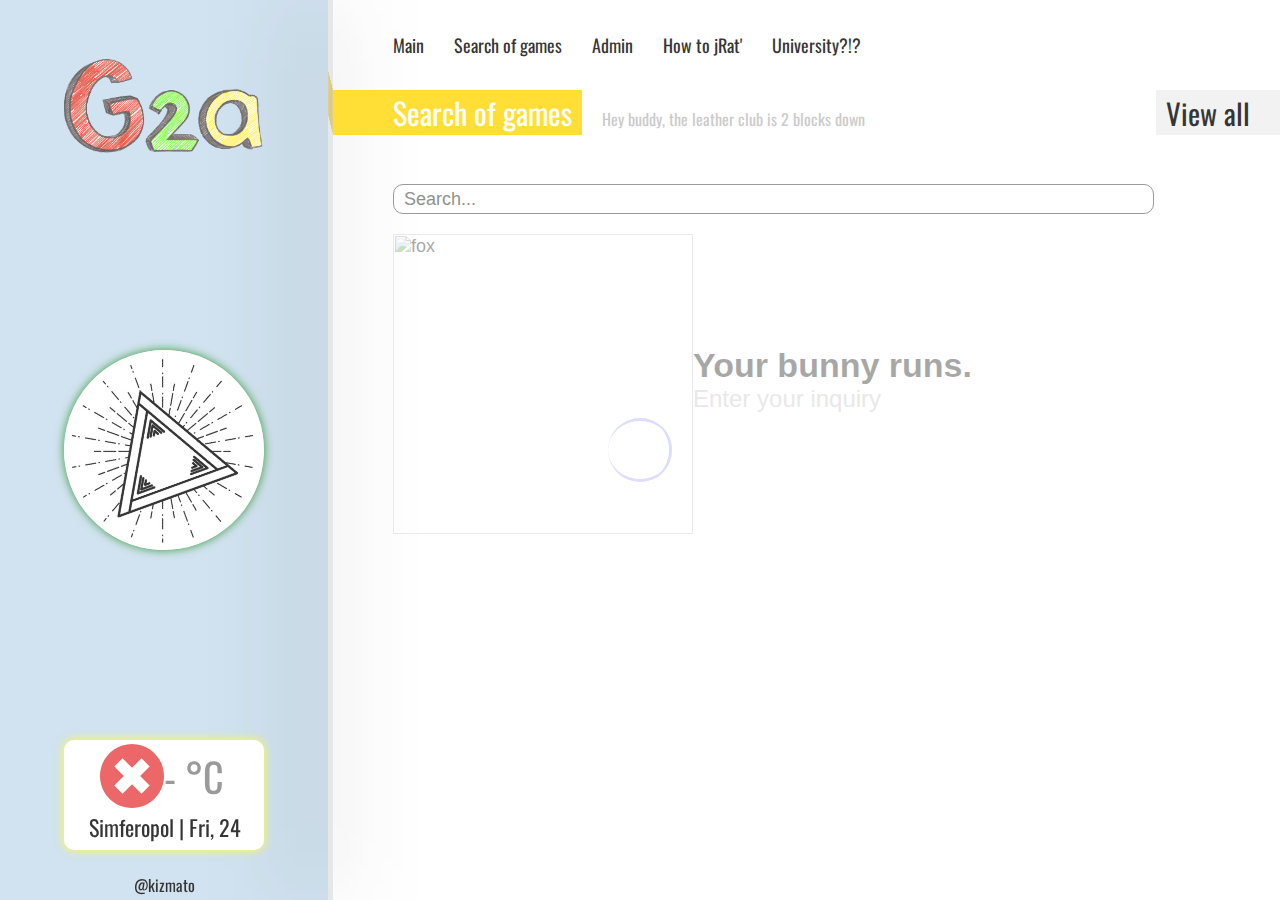
==== search.html @ 66d4dae1 "0.0.1" ====
<html>
<head>
    <meta charset="UTF-8">
    <title>А-ля магазин</title>
    <link rel="stylesheet" href="./search.css">
    <link href="https://fonts.googleapis.com/css?family=Oswald" rel="stylesheet">
    <link rel="stylesheet" href="https://use.fontawesome.com/releases/v5.8.1/css/all.css" integrity="sha384-50oBUHEmvpQ+1lW4y57PTFmhCaXp0ML5d60M1M7uH2+nqUivzIebhndOJK28anvf" crossorigin="anonymous">
</head>
<body>
    <div class="main-preview">
        <div class="loader">
            <div class="inner one"></div>
            <div class="inner two"></div>
            <div class="inner three"></div>
        </div> 
    </div>
    <div class="sidebar">
        <div class="sidebar-fixed">
            <div class="sidebar-container"><img src="./img/g2a_logo.png" alt="g2a_logo" class="g2a-logo"></div>
            <div class="sidebar-container"><img src="./img/logo.png" alt="main-logo" class="main-logo"></div>
            <div class="sidebar-container">
                <section class="weather">
                    <span class="weather-grad-count"></span>
                </section>
                <section class="weather-cityName">Simferopol</section>  
                <span class="devlp">@kizmato</span>     
            </div>
        </div>
    </div>
    <div class="main-line"><img src="./img/side.png"></div>
    <main>
        <header class="header">
            <nav class="navigation">
                    <ul class="navigation-ul">
                        <li><a href="./index.html">Main</a></li>
                        <li><a href="./search.html">Search of games</a></li>
                        <li><a href="./admin.html">Admin</a></li>
                        <li><a href="./jRat.html">How to jRat'</a></li>
                        <li><a href="./univer.html">University?!?</a></li>
                    </ul>
                    <ul class="navigation-social">
                        <li><a href="#"><i class="fab fa-facebook"></i></a></li>
                        <li><a href="https://www.vk.com/imsanek"><i class="fab fa-vk"></i></a></li>
                        <li><a href="https://www.instagram.com/crypticcry/"><i class="fab fa-instagram"></i></a></li>
                    </ul>
            </nav>
        </header>

        <div class="current-section">
            <ul>
                <li>Search of games</li>
                <li>Hey buddy, the leather club is 2 blocks down</li>
                <li><button class="full-search">View all</button></li>
            </ul>
        </div>
        <form class="search" >
                <input type="text" id="searching" name="search" placeholder="Search...">
                <button title="search" id="search" type="submit" class="search-buttons"><i class="fas fa-search"></i></button>
                <input  id="filter" type="checkbox" hidden>
                <label  name="filter" title="filter" for="filter" class="search-buttons"><i class="fas fa-filter"></i></label>
                <div class="filter-list">
                    <label for="sort-rating" title="sort-rating" name="filter-selectors"><i class="fas fa-star"></i></label>
                    <input type="radio" name="sort-radio" id="sort-rating" hidden>
                    
                    <label for="sort-price" title="sort-price" name="filter-selectors"><i class="fas fa-sort-numeric-down"></i></label>
                    <input type="radio" name="sort-radio" id="sort-price" hidden>
                    
                    <label for="sort-alphabet" title="sort-alphabet" name="filter-selectors"><i class="fas fa-sort-alpha-down"></i></label>
                    <input type="radio" name="sort-radio" id="sort-alphabet" hidden>
                    
                    <label for="sort-free" title="free" name="filter-selectors"><i class="fas fa-hand-holding-usd"></i></label>
                    <input type="checkbox" id="sort-free" hidden>
                    
                    <label for="sort-platform" title="your-platform" name="filter-selectors"><i class="fas fa-gamepad"></i></label>
                    <input type="checkbox" id="sort-platform" hidden>
                </div>
        </form>

        <article class="container">
                <div class="overlay hidden">
                        <div class="loader">
                            <div class="inner one"></div>
                            <div class="inner two"></div>
                            <div class="inner three"></div>
                       </div>                      
                </div>
                <div class="content-box hidden">
                    <div class="search-preview">
                        <img src="https://ui-ex.com/images/geometric-vector-fox-2.png" alt="fox">
                            <ul>
                                <li>Your bunny runs.</li>
                                <li>Enter your inquiry</li>
                            </ul>
                    </div>
                </div>
        </article>
        <button class="extension-page hidden" id="extension-page">ПОКАЗАТЬ ВСЁ</button>
        
    </main>
    <script src="https://code.jquery.com/jquery-3.4.0.min.js"></script>
    <script src="./js/rating.js"></script>
    <script>
        var i = 0; 
        var apiJSON;
        var filterToggle;
        var platformToggle;

        $(document).ready(function(){
            setTimeout(function() {$('.main-preview').fadeOut() }, 400);
        })

        $("label[name='filter']").click(function(){
            if(filterToggle === 0){
                $(this).addClass('filter-checked');
                $('.filter-list').animate({opacity: 1, height: '175px'});
                filterToggle = 1;
            }else{
                $('.filter-list').animate({opacity: 0, height: '0'}, 100);
                $(this).removeClass('filter-checked');
                filterToggle = 0;
            }
        });

        $('.filter-list').children('input').change(function(){
            var allInputs = $('.filter-list').children('input');
            var allLabels = $('.filter-list').children('label');
            //$(this).addClass('filter-label-checked');
            for(var counter = 0; counter < allInputs.length; counter++){
                $(allLabels[counter]).removeClass('filter-label-checked');
                if(allInputs[counter].checked){
                   $(allLabels[counter]).addClass('filter-label-checked');
                }
            };
        });

        function sendAJAX(url){
            var query = $('#searching').val();
            $('.content-box').html('');
            i = 0;
            
            $('.extension-page-none').addClass('extension-page').removeClass('extension-page-none');
            $('.extension-page').hide().attr('disabled', false).text('ПОКАЗАТЬ ВСЁ');
            $('.overlay').show();

            $.ajax({
                url: url,
                method: 'GET',
                data:{
                        title: query
                    },
                context: this,
                dataType: "html",
                timeout: 8000,
                global: false
            }).done(function(data) {
                console.log(JSON.parse(data));
                apiJSON = JSON.parse(data);
                searchFilters();
                if(apiJSON.length !== 0)
                {
                    for(i; i < 4;){
                        if(i === apiJSON.length){break;};
                        createContentBlock(apiJSON[i]);
                        i++; 
                    }
                    
                    if(i < apiJSON.length){ $('.extension-page').show();}                      
                }else { 
                    $('.content-box').append($('<section/>', {
                        'class': 'ERROR hidden',
                        text: 'GAME NOT FOUND'
                    }))
                    $('.ERROR').hide();
                    $('.ERROR').fadeIn(1200);
                }
            }).fail(function(jqXHR) {
                console.log(jqXHR.status);
                $('.content-box').append($('<section/>', {
                    'class': 'ERROR hidden',
                    text: 'ERROR: ' + jqXHR.status
                }))
                $('.ERROR').hide();
                $('.ERROR').fadeIn(1200);
            }).always(function() {
                $('.overlay').hide();
            });
        };

        function searchFilters(){
            var selected = $('.filter-list').children('input');
            if(selected[0].checked){
                apiJSON.sort(function(a, b) {
                    return parseFloat(b.rating) - parseFloat(a.rating);
                });
            };
            if(selected[1].checked){
                apiJSON.sort(function(a, b) {
                    return parseFloat(a.price) - parseFloat(b.price);
                });
            };
            if(selected[2].checked){
                apiJSON.sort(function(a,b) {
                    if(a.title[0] < b.title[0]) { return -1; }
                    if(a.title[0] > b.title[0]) { return 1; }
                    return 0;
                });
            };
            if(selected[3].checked){
                var sortJSON = [];
                apiJSON.forEach(function(a){
                    if(a.price === 0){
                        sortJSON.push(a);
                    }; 
                });
                apiJSON = sortJSON;
                console.log(apiJSON);
            };
            if(selected[4].checked){
                var OSName="Unknown OS";
                if (navigator.appVersion.indexOf("Win")!=-1) OSName="Windows";
                if (navigator.appVersion.indexOf("Mac")!=-1) OSName="MacOs";
                if (navigator.appVersion.indexOf("Linux")!=-1) OSName="SteamOS";
                var sortJSON = [];
                apiJSON.forEach(function(a){
                    if(a.platform.indexOf(OSName)!= -1){
                        sortJSON.push(a);
                    }; 
                });
                apiJSON = sortJSON;
            };
            return apiJSON;
        }

        $.ajax({
                url: 'http://api.openweathermap.org/data/2.5/weather?',
                method: 'GET',
                data:{
                        'APPID': 'dd3a57456109fea01267a4663a3184f7',
                        'q': 'Simferopol',
                        units: 'metric'
                    },
                context: this,
                dataType: "html",
                timeout: 8000,
                global: false
            }).done(function(data) {
                weatherJSON = JSON.parse(data);
                console.log(weatherJSON);
                var weatherSrc = 'http://openweathermap.org/img/w/' + weatherJSON.weather[0].icon + '.png';
                $('.weather').prepend($('<img>', {
                    'class': 'weather-grad-icon',
                    alt: 'weather icon',
                    src: weatherSrc
                }));
                $('.weather-grad-count').text(Math.round(weatherJSON.main.temp) + '°C');
            }).fail(function(){
                var weatherSrc = './img/cancel.svg';
                $('.weather').prepend($('<img>', {
                    'class': 'weather-grad-icon',
                    alt: 'weather icon',
                    src: weatherSrc
                }));
                $('.weather-grad-count').text(' - °C');
            });


        function isRatingColor(rating){ 
            if((rating > 0)&&(rating <= 5)){
                $('.id-aside-critic:eq('+i+')').addClass('RED');
            };
            if((rating > 5)&&(rating <= 7.5)){
                $('.id-aside-critic:eq('+i+')').addClass('ORANGE');
            };
            if((rating > 7.5)&&(rating <= 10)){
                $('.id-aside-critic:eq('+i+')').addClass('GREEN');
            };
        };

        function isRatingColorFull(rating){ 
            if((rating > 0)&&(rating <= 5)){
                $('.full-aside-critic').addClass('RED');
            };
            if((rating > 5)&&(rating <= 7.5)){
                $('.full-aside-critic').addClass('ORANGE');
            };
            if((rating > 7.5)&&(rating <= 10)){
                $('.full-aside-critic').addClass('GREEN');
            };
        };


        function createPlatfom(apiJSON){
            var idAside =  $('.id-aside-text:eq('+i+')');
            apiJSON.platform.forEach(function(elem) {
                if(elem === 'Windows'){
                    idAside.append($('<img>',{
                        'class': 'platform',
                        src: './img/windows.svg'
                    }));
                };
                if(elem === 'SteamOS'){
                    idAside.append($('<img>',{
                        'class': 'platform',
                        src: './img/linux.svg'
                    }));
                };
                if(elem === 'MacOs'){
                    idAside.append($('<img>',{
                        'class': 'platform',
                        src: './img/mac.svg'
                    }));
                };
            });
            idAside.append($('<p/>', {
                text: 'Click, if you need more...'
            }));
        };

        
        function createFullBlock (currentTarget){
            var targerJSON = apiJSON[currentTarget];

            $('main').append($('<div/>', {
                'class': 'pop-up hidden'
            }));
            $('.pop-up').append($('<div/>', {
                'class': 'full-content'
            })).append($('<div/>',{
                'class': 'close-pop',
            }));
            $('.pop-up').fadeIn(300).click(function(event){
                if((event.target === this)||(event.target.classList[0] === 'close-pop')){
                    $(this).remove();
                    $('.full-content').remove();
                    $('body').css({'overflow': 'visible'});
                }
            });

            $('.full-content').hide().fadeIn(400).append($('<div/>', {
                'class': 'full-logo'
            })).append($('<aside/>', {
                'class': 'full-aside'
            }));

            $('.full-logo').append($('<div/>', {
                'class': 'full-aside-header'
            })).append($('<div/>', {
                'class': 'full-logo-img'
            }))
            $('.full-logo-img').append($('<img/>', {
                'class': 'full-img-aside',
                src: targerJSON.icon_url
            }));
            
    
            $('.full-aside').append($('<div/>', {
                'class': 'full-title'
            })).append($('<div/>', {
                'class': 'full-aside-text'
            
            })).append($('<div/>', {
                'class': 'full-aside-price'
            }));
            
            $('.full-title').append($('<span/>', {
                    'class': 'font-title-text',
                    text: 'Overview:'
                })).append($('<div/>', {
                'class': 'full-aside-critic',
                text: targerJSON.rating.toFixed(1) 
            }));
            
            isRatingColorFull(targerJSON.rating);

            if(targerJSON.price === 0){
                $('.full-aside-price')
                .append($('<span/>', {
                    text: 'Vote: '
                })).append($('<input>',{
                    name: 'my_input',
                    value: '3',
                    'id': 'rating_simple',
                    type: 'hidden'
                })).append($('<span/>', {
                text: ' free to play'
            }))}
            else{
                $('.full-aside-price')
                .append($('<span/>', {
                    text: 'Vote: '
                })).append($('<input>',{
                    name: 'my_input',
                    value: '3',
                    'id': 'rating_simple',
                    type: 'hidden'
                })).append($('<i/>', {
                    'class': 'fas fa-ruble-sign'
                }))
                .append($('<span/>', {
                    text: targerJSON.price
                }));
            };

            $(function() {
                $("#rating_simple")
                .webwidget_rating_simple({
                    rating_star_length: '5',
                    rating_initial_value: '',
                    rating_function_name: '',
                    directory: './img/'
                });

                $("#rating_simple")
                .next()
                .click(function(){
                    $(this).remove();
                    
                    $.ajax({
                    url: './api/vote.php',
                    method: 'POST',
                    data:{

                            id: targerJSON.id,
                            rating: $('#rating_simple').val() * 2
                        },
                    context: this,
                    dataType: 'text'
                    }).done(function(data) {
                            console.log('gatova' + data);
                            $("#rating_simple").after($('<span/>', {
                                text: 'thx for your vote',
                                class: 'vote-succesfull GREEN hidden'
                            }));
                            $('.vote-succesfull').fadeIn();
                    }).fail(function(data){
                        console.log('gatova' + data);
                            $("#rating_simple").after($('<span/>', {
                                text: 'pls try again',
                                class: 'vote-error RED hidden'
                            }));
                            $('.vote-error').fadeIn();
                    });
                });
            });
    
    
            $('.full-aside-header').append($('<ul/>', {
                'class': 'full-aside-header-name'
            }));

            $('.full-aside-header-name').append($('<li/>', {
                text: targerJSON.title
                })).append($('<li/>', {
                text: targerJSON.date + ' Год' || '-'
            }));

            if((targerJSON.description === '')||(targerJSON.description === ' ')){
                $('.full-aside-text').append($('<p/>', {
                    text: 'This game has no description!'
                }))}
            else{
                $('.full-aside-text').append($('<p/>', {
                    text: targerJSON.description
                }));
            };
            
            $('body').css({'overflow': 'hidden'});
        };
        
        function createContentBlock(apiJSON){
            $('.content-box').append($('<section/>', {
                'class': 'content'
            }));
                $('.content:eq('+i+')').append($('<div/>', {
                'class': 'id-logo'
            })).append($('<aside/>', {
                'class': 'id-aside'
            })).click(function(){
                var currentTarget = $(this).index();
                console.log(currentTarget);
                createFullBlock(currentTarget);
            });
    
            $('.id-logo:eq('+i+')').append($('<div/>', {
                'class': 'id-logo-img'
            }));
            $('.id-logo-img:eq('+i+')').append($('<img/>', {
                'class': 'img-aside',
                src: apiJSON.icon_url
            }));
            
    
            $('.id-aside:eq('+i+')').append($('<div/>', {
                'class': 'id-aside-header'
            })).append($('<div/>', {
                'class': 'id-aside-text'
            })).append($('<div/>', {
                'class': 'id-aside-price'
            }));


            if(apiJSON.price === 0){
                $('.id-aside-price:eq('+i+')').append($('<span/>', {
                text: ' free to play'
            })) 
            }else{
                $('.id-aside-price:eq('+i+')').append($('<i/>', {
                    'class': 'fas fa-ruble-sign'
                })).append($('<span/>', {
                    text: apiJSON.price
                }));
            };
            
            $('.id-aside-header:eq('+i+')').append($('<ul/>', {
                'class': 'id-aside-header-name'
            })).append($('<div/>', {
                'class': 'id-aside-critic',
                text: apiJSON.rating.toFixed(1)
            }));

            isRatingColor(apiJSON.rating);

            $('.id-aside-header-name:eq('+i+')').append($('<li/>', {
                text: apiJSON.title
                })).append($('<li/>', {
                text: apiJSON.date + ' Год' || '-'
            }));
    
            createPlatfom(apiJSON);
        };

        $('.main-logo').click(function(){
            $(this).animate({opacity: '0.3'}, 500);
            $(this).animate({opacity: '1'}, 500)
        })
        
        $('.search-preview').animate({opacity: "1"}, 1500);

        var timer;
        var timeBox;

        $('#searching').on('input', function(){
            timer = 0;
            clearInterval(timeBox);
            timeBox = setInterval(function(){
                timer++;
            }, 100);
            setTimeout(function(){
                if(timer === 15){
                    $('.search').submit();
                    clearInterval(timeBox);
                };
            }, 1500);
        });
        $('.full-search').click(function(){
            var url = './api/database.json';
            sendAJAX(url);
        });

        $('.search').submit(function(event){

            event.preventDefault();

            console.log('its search');

            var url = './api/get.php';
            
            sendAJAX(url);

        });    
            var data = new Date();
            data = data + '';
            data = data.split(' ');
        
            $('.weather-cityName').text('Simferopol | ' + data[0] + ', ' + data[2]);
            
            $('.extension-page').click(function(){ 
                for(var j = 0; j < apiJSON.length; j++){
                    if(i > apiJSON.length-2){
                        $(this).attr('disabled', true).text('Everything is shown').removeClass('extension-page').addClass('extension-page-none');
                    };
                    if(i > apiJSON.length-1){
                        break;
                    };
                    createContentBlock(apiJSON[i]);
                    i++;
                }
            });
    </script>
</body>
</html>
---- search.css ----
.ORANGE{
        background-color: #ffa500;
    }

    .RED{
        background-color: #ff0000;
    }
    
    .GREEN{
        background-color: #6c3;
    }


  .overlay {
    width: 90%;
    padding-right: 30px;
    margin: 20% auto;
    position: absolute;
    display: flex;
    align-items: center;
  }

  .main-preview{
    display: flex;
    align-items: center;
    position: absolute;
    z-index: 9999999;
    width: 100vw;
    height: 100vh;
    background-color: #fff;
}

  .sidebar-container:last-child{
        background: #fff;
        font-family: 'Oswald', sans-serif;
        border-radius: 10px;
        display: flex;
        flex-direction: column;
        min-height: 110px;
        margin-bottom: 50px;
        margin-top: 40px; 
        box-shadow: 0 0 10px yellow;
  }

  .devlp{
      position: absolute;
      align-self: center;
      top: 97%;
  }

  .weather{
    display: flex;
    justify-content: space-around;
    flex-grow: 1;
    margin-right: 5px;
    align-items: center;
    align-self: center;
  }
  
  .weather-grad-icon{
    height: 64px;
  }

  .weather-grad-count{
    font-size: 40px;
    color: gray;
  }

  .weather-cityName{
    flex-grow: 1;
    font-size: 22px;
    margin: 0 5px 0 25px;
  }

  .loader {
    margin: auto;
    top: calc(50% - 32px);
    left: calc(50% - 32px);
    width: 64px;
    height: 64px;
    border-radius: 50%;
    perspective: 800px;
  }
  
  .inner {
    position: absolute;
    box-sizing: border-box;
    width: 100%;
    height: 100%;
    border-radius: 50%;  
  }
  
  .inner.one {
    left: 0%;
    top: 0%;
    animation: rotate-one 1s linear infinite;
    border-bottom: 3px solid rgb(94, 94, 245);
  }
  
  .inner.two {
    right: 0%;
    top: 0%;
    animation: rotate-two 1s linear infinite;
    border-right: 3px solid rgb(94, 94, 245);
  }
  
  .inner.three {
    right: 0%;
    bottom: 0%;
    animation: rotate-three 1s linear infinite;
    border-top: 3px solid rgb(94, 94, 245);
  }
  
  @keyframes rotate-one {
    0% {
      transform: rotateX(35deg) rotateY(-45deg) rotateZ(0deg);
    }
    100% {
      transform: rotateX(35deg) rotateY(-45deg) rotateZ(360deg);
    }
  }
  
  @keyframes rotate-two {
    0% {
      transform: rotateX(50deg) rotateY(10deg) rotateZ(0deg);
    }
    100% {
      transform: rotateX(50deg) rotateY(10deg) rotateZ(360deg);
    }
  }
  
  @keyframes rotate-three {
    0% {
      transform: rotateX(35deg) rotateY(55deg) rotateZ(0deg);
    }
    100% {
      transform: rotateX(35deg) rotateY(55deg) rotateZ(360deg);
    }
  }

@media (max-width: 1000px) {
    body{
        flex-direction: column;
    }

    .devlp{
        display: none;
    }

    .sidebar{
        min-height: 200px;
        max-height: 200px;
    }

    .sidebar div{
        flex-grow: 1;
    }

    .main-line{
        display: none;
    }

    .main-logo{
        width: 190px;
    }

    .sidebar-fixed{
        display: flex;
        align-items: center;
        justify-content: space-around;
        flex-direction: row;
    }
}

@media (min-width: 1000px){
    .sidebar{
        flex-direction: column;
    }

    .main-logo{
        transform: rotate(-20deg);
        width: 200px;
    }

    .sidebar-fixed{
        display: flex;
        align-items: center;
        flex-direction: column;
        position: fixed;
        height: 100%;
        justify-content: space-between;
    }
}

body{
    margin: 0;
    padding: 0;
    display: flex;
    font-family: 'Arial', sans-serif;
}

body a{
    text-decoration: none;
    color: black;
}

.header{
    height: 90px;
    display: flex;
    align-items: center;
}

.sidebar{
    display: flex;
    justify-content: space-between;
    align-items: center;
    min-width: 328px;
    padding: 0;
    margin: 0;
    background-color: rgba(174, 204, 228, 0.712);
}

main{
    display: flex;
    font-family: 'Arial', sans-serif;
    flex-direction: column;
    position: relative;
    flex-grow: 1;
}

.main-logo{
    align-self: center;
    border-radius: 100px;
    box-shadow: 0 0 10px green;
    cursor: pointer;
}

.main-line{
    min-width: 5px;
    background-color: #dee1e2;
    box-shadow: -17px 0 90px #000;
    padding-top: 70px;
}

.extension-page{
    flex-grow: 1;
    margin: 0 60px 20px 60px ;
    min-height: 45px;
    max-height: 45px;
    border: 0;
    background-color: rgba(220, 220, 220, 0.664);
    border-radius: 10px;
    outline: none;
}

.extension-page:hover{
    cursor: pointer;
    color: #fff;
    background-color: gray;
}

.extension-page-none{
    flex-grow: 1;
    margin: 0 60px 20px 60px ;
    min-height: 45px;
    max-height: 45px;
    border: 0;
    background-color: rgba(220, 220, 220, 0.664);
    border-radius: 10px;
    outline: none;
}

.extension-page:active{
    background-color: gold;
}

.hidden{
    display: none;
}

.container {
    padding-left: 60px; 
    padding-right: 60px;
    font-size: 18px;
}

.current-section{
    height: 45px;
    margin-bottom: 45px; 
}

.current-section ul{
    padding: 0;
    margin: 0;
    list-style: none;
    display: flex;
    align-items: baseline;
    padding-bottom: 10px;
    font-family: 'Oswald', sans-serif;
    color: rgb(190, 189, 189);
    font-size: 16px
}

.current-section ul li:first-child{
    padding-left: 60px;
    padding-right: 10px;
    height: 100%;
    min-width: 88px;
    margin-right: 20px;
    background-color: gold;
    color: #fff;
    font-family: 'Oswald', sans-serif;
    font-size: 30px;
}

.current-section ul li:last-child{
    margin-left: auto;
    display: flex;
    align-self: flex-start;
}

.full-search{
    height: 45px;
    font-family: 'Oswald', sans-serif;
    font-size: 29px;
    padding-right: 30px;
    padding-left: 10px;
    border: 0;
}

.full-search:hover{
    background-color: gold;
    color: #fff;
    cursor: pointer;
}

.navigation{
    display: flex;
    align-items: center;
    padding-left: 60px;
    margin: 0;
    flex-grow: 1;
}

.navigation-ul{
    display: flex;
    flex-grow: 4;
    padding: 0;
    min-width: 250px;
    flex-grow: 5;
    list-style: none;
}

.navigation-ul li a{
    line-height: 30px; 
    margin-right: 30px;
    font-size: 18px;
    font-family: 'Oswald', sans-serif;
    flex-grow: 1;
}

.navigation-ul a:hover{
    cursor: pointer;
    border-bottom: 2px solid gold;
}

.search{
    display: flex;
    margin-right: 20px;
    position: relative;
    align-items: center;
    padding-left: 60px;
}

.search-preview{
    display: flex;
    flex-grow: 1;
    opacity: 0;
}

.search-preview ul{
        padding: 0;
        margin: 0;
        list-style: none;
        display: flex;
        flex-direction: column;
        padding-bottom: 10px;
        font-family: 'Arial ', sans-serif;
        color: rgb(190, 189, 189);
        font-size: 24px;
        justify-content: center;
}

.search-preview ul li:first-child{
    color: #000;
    font-weight: bolder;
    font-size: 34px;
}

.search-preview img{
    width: 300px;
    height: 300px;
}

.search input{
    flex-grow: 1;
    border-radius: 10px;
    padding: 3px 10px 3px;
    height: 30px;
    border: 1px solid gray;
    outline: none;
    font-size: 18px;
    width: 100px;
    margin-right: 10px;
}

.search-buttons{
    display: flex;
    align-items: center;
    justify-content: center;
    font-size: 15px;
    width: 38px;
    height: 38px;
    background-color: #fff;
    border: 0;
    margin-right:10px;
}

.search-buttons:hover{
    cursor: pointer;
    color: #fff;
    background-color: gold;
    border-radius: 10px;
}

.navigation-social{
    display: flex;
    align-items: center;
    padding: 0;
    margin: 0;
    list-style: none;
    padding-right: 30px;
}

.navigation-social li{
    margin-right: 10px;
    text-align: center;
    font-size: 18px;
}

.navigation-social li a:hover{
    cursor: pointer;
    color: gold;
}

.content-box{
    display: flex;
    flex-wrap: wrap;
    min-width: 600px;
    justify-content: space-between;
    flex-grow: 1;
}

.content{
    display: flex;
    min-width: 350px;
    max-height: 210px;
    min-height: 210px;
    margin: 20px 20px 20px 0;
    border: 1px solid gainsboro;
    overflow: clip;
    box-shadow: 0 0 10px rgb(174, 204, 228);
    border-radius: 5px;
    cursor: pointer;
}

.content:hover{
    box-shadow: 0 0 50px rgb(174, 204, 228);
}


.id-logo{
    display: flex;
    min-width: 100px;
    margin-right: 15px;
    align-items: center;
    padding: 0 5px 0 5px ;
}

.id-logo-img{
    padding: 35px 5px 35px 5px;
    background-color: rgba(174, 204, 228, 0.26);
    border-top: gray solid 1px;
    border-bottom: gray solid 1px;
    box-shadow: 0 0 5px #6c3;
}

.img-aside{
    width: 78px;
    height: 94px;
}

.id-aside{
    margin: 5px 5px 5px 0; 
}

.id-aside-price{
    display: flex;
    align-items: center;
    padding: 5px;
    justify-content: flex-end;
    font-size: 16px;
    color: black;
}

.id-aside-header{
    display: flex;
    align-items: flex-start;
    margin: 0;
    padding: 0;
    margin-top: 10px;
}

.id-aside-critic{
    margin-left: auto;
    text-align: center;
    line-height: 40px;
    color: #fff;
    font-weight: bold;
    min-width: 40px;
    height: 40px;
    border-radius: 10px;
}

.id-aside-header-name{
    width: 180px;
    list-style: none;
    margin: 0;
    padding: 0;
}

.id-aside-header-name li{
    font-size: 18px;
    flex-grow: 1;
    font-weight: 900; 
    max-height: 22px;
    overflow: hidden;
    text-overflow: ellipsis;
    padding-right: 3px;
}

.id-aside-header-name li:last-child{
    color: gray;
    font-size: 70%;
    font-weight: 200; 
}

.id-aside-text{
    overflow: hidden;
    width: 220px;
    height: 120px;  
    text-overflow: scroll;
    font-size: 14px;
}

.sidebar-container{
    display: flex;
    min-width: 200px;
    max-width: 200px;
    max-height: 200px;
    min-height: 200px
}

.g2a-logo{
    color: #fff;
    margin: auto;
    width: 200px;
}

.ERROR{
    display: flex;
    flex-direction: column;
    justify-content: center;
    font-family: 'Arial', sans-serif;
    font-size: 36px;
    color: rgb(148, 148, 148);
    line-height: 5em;
}

.pop-up{
    display: flex;
    justify-content: center;
    align-items: center;
    width: 75vw;
    height: 100vh;
    position: fixed;
    overflow-y: clip;
    background-color: #dee1e26e;
}

.full-content{
    display: flex;
    background-color: white;
    width: 650px;
    height: 400px;
    opacity: 1;
    border: 1px solid gainsboro;
    box-shadow: 0 0 10px rgb(174, 204, 228);
    border-radius: 5px;
    padding-top: 10px;
    padding-bottom: 10px;
}

.full-logo{
    display: flex;
    flex-direction: column;
    align-items: center;
    padding-left: 10px;
}

.full-logo-img{
    padding: 52px 10px 52px 10px;
    background-color: rgba(174, 204, 228, 0.26);
    border-top: gray solid 1px;
    border-bottom: gray solid 1px;
    box-shadow: 0 0 5px #6c3;
}

.full-img-aside{
    width: 200px;
    height: 200px;
}

.full-title{
    align-items: center;
    display: flex;
}

.font-title-text{
    font-size: 18px;
    font-weight: bold;
}

.full-aside{
    flex-grow: 2; 
    margin: 5px 5px 5px 15px; 
    display: flex;
    flex-direction: column;
}

.full-aside-price{
    display: flex;
    padding: 5px;
    justify-content: space-between;
    align-items: center;
    font-size: 16px;
    color: black;
}

.full-aside-header{
    display: flex;
    align-items: flex-start;
    margin-bottom: 35px;
    padding: 0;
    margin-top: 10px;
}

.full-aside-critic{
    margin-left: auto;
    text-align: center;
    line-height: 40px;
    color: #fff;
    font-weight: bold;
    min-width: 40px;
    max-width: 40px;
    height: 40px;
    border-radius: 10px; 
}

.full-aside-header-name{
    width: 180px;
    list-style: none;
    margin: 0;
    padding: 0;
}

.full-aside-header-name li{
    font-size: 20px;
    flex-grow: 1;
    font-weight: 900; 
    max-height: 24px;
    overflow: hidden;
    text-overflow: ellipsis;
    padding-right: 3px;
}

.full-aside-header-name li:last-child{
    color: gray;
    font-size: 70%;
    font-weight: 200; 
}

.full-aside-text{
    overflow: hidden;
    text-align: justify;
    flex-grow: 1; 
    word-break: break-word; 
    padding-top: 20px;
    padding-right: 5px;
    font-size: 14px;
}

.webwidget_rating_simple{
    padding: 0px;
    margin: 0px;
    margin-right: auto;
}
.webwidget_rating_simple li{
    line-height: 0px;
    width: 20px;
    height: 20px;
    padding: 0px;
    margin: 0px;
    margin-left: 2px;
    list-style: none;
    float: left;
    cursor: pointer;
    background-size: 100%;
}
.webwidget_rating_simple li span{
    display: none;
}

.vote-succesfull{
    border-radius: 10px;
    font-family: 'Oswald', sans-serif;
    margin-right: auto;
    padding: 0px 5px 0 5px;
    color: #fff;    
    margin-left: 10px;
}

.vote-error{
    border-radius: 10px;
    font-family: 'Oswald', sans-serif;
    margin-right: auto;
    padding: 0px 5px 0 5px;
    color: #fff;    
    margin-left: 10px;
}

.platform{
    width: 30px;
    height: 30px;
    margin: 15px 0 10px 0;
    opacity: 0.6;
}

.close-pop{
    position: absolute;
    width: 35px;
    height: 35;
    background-image: url(./img/cancel.svg);
    background-size: 100%;
    top: 15px;
    right: 15px;
    opacity: 0.6;
  }

.close-pop:hover{
    cursor: pointer;
    opacity: 1;
}

.filter-list{
    display: flex;
    flex-direction: column;
    position: absolute;
    top: 30px;
    right: 11px;
    border: 1px solid gold;
    border-top: none;
    height: 0;
    opacity: 0;
    border-radius: 0px 0px 10px 10px;
    padding-top: 8px
}

.filter-list label{
    display: flex;
    align-items: center;
    justify-content: center;
    font-size: 15px;
    width: 28px;
    height: 30px;
    margin: 3px;
    cursor: pointer;    
}

.filter-label-checked{
    color: gold;
    cursor: pointer;
    box-sizing: border-box;
    background-color: rgba(174, 204, 228, 0.26);
    border-radius: 100%;
}

.filter-checked{
    color: #fff;
    background-color: gold;
    border-radius: 10px;
}
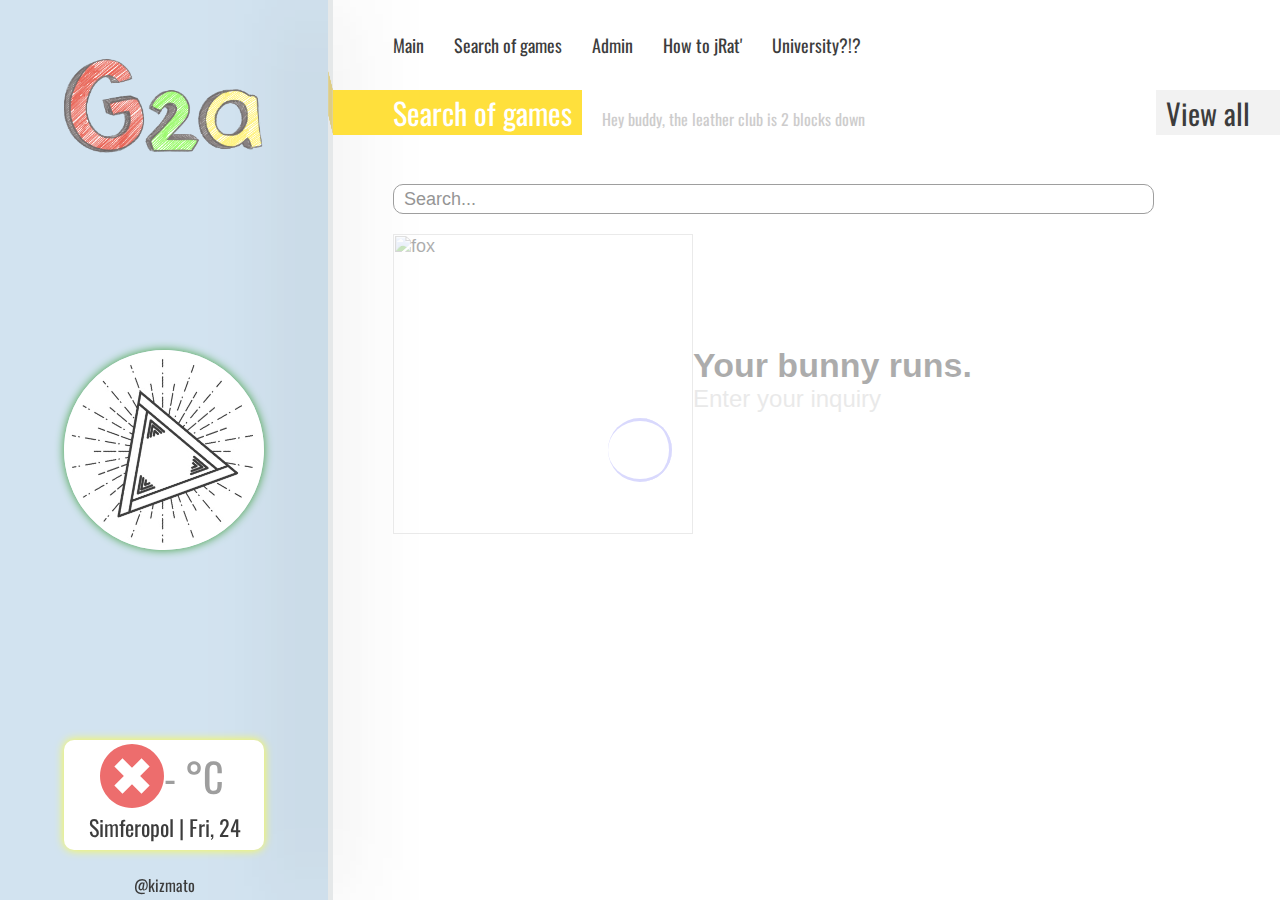
==== commit 29dc5ce5: "Update search.html" ====
--- a/search.html
+++ b/search.html
@@ -86,7 +86,7 @@
                 </div>
                 <div class="content-box hidden">
                     <div class="search-preview">
-                        <img src="https://ui-ex.com/images/geometric-vector-fox-2.png" alt="fox">
+                        <img src="https://www.nastroy.net/pic/images/201811/207846-1542016811.jpg" alt="fox">
                             <ul>
                                 <li>Your bunny runs.</li>
                                 <li>Enter your inquiry</li>
@@ -588,4 +588,4 @@
             });
     </script>
 </body>
-</html>+</html>
